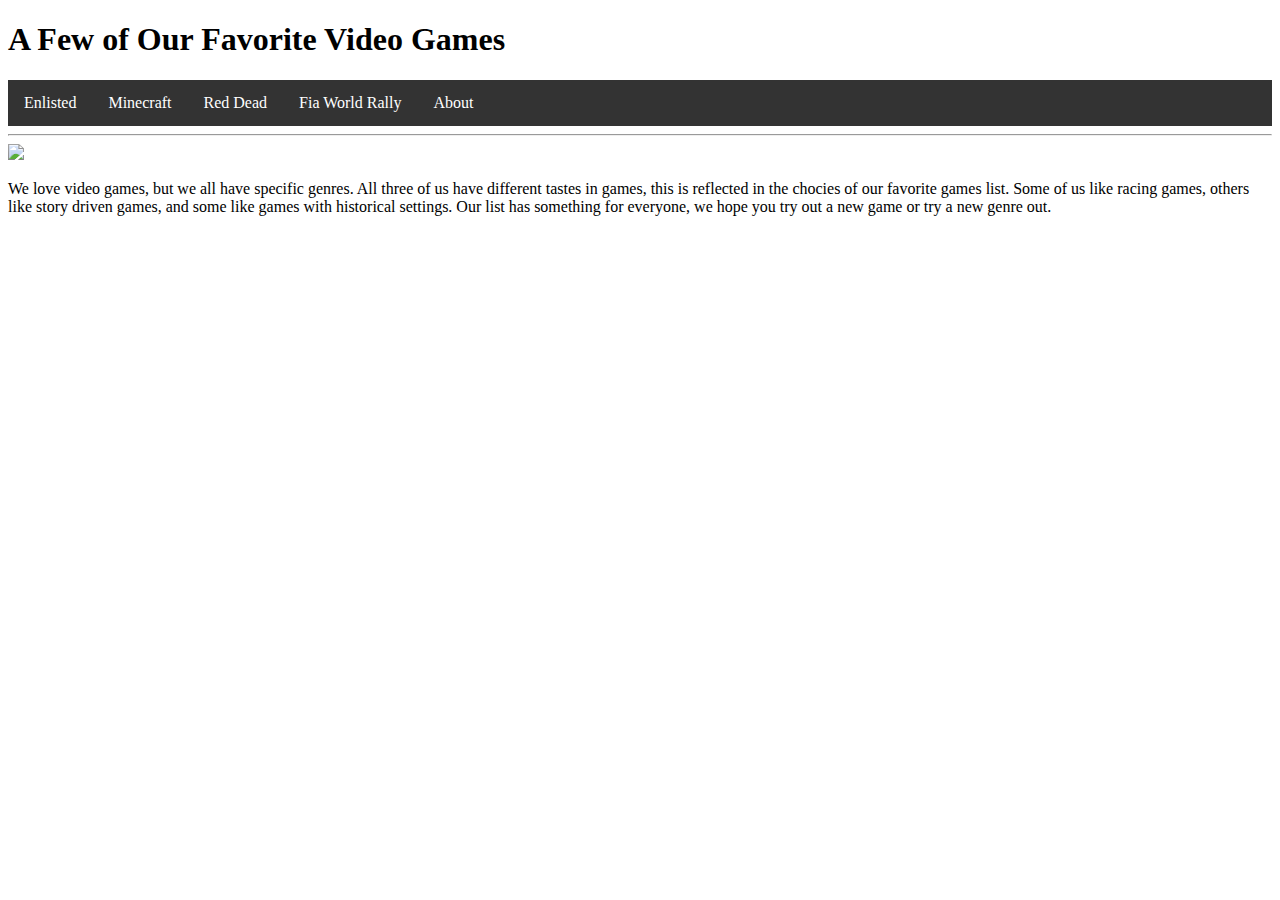
==== Project-for-School - Github - Copy/index.html @ a90cf6d4 "Add files via upload" ====
<!DOCTYPE html>
<head>
  <style>
    ul{list-style-type: none;
      margin:0;
      padding:0;
      overflow: hidden;
      background-color:#333;}
    li{float:left;}
    li a{display: block; color:white; text-align: center; padding: 14px 16px; text-decoration: none;}
    li a:hover:not(.active){background-color: #111;}
    .active {background-color: #04AA6D;}
  </style>
  <link rel="stylesheet" href="style.css">
</head>
<body>
  <h1> A Few of Our Favorite Video Games</h1>
  <ul>
    <li> <a href="Enlisted.html">Enlisted</a></li>
    <li><a href="Minecraft.html">Minecraft</a></li>
    <li><a href="Red_Dead.html">Red Dead</a></li>
    <li><a href="WRC_9.html">Fia World Rally</a></li>
    <li><a href="about_us.html">About</a>
  </ul>
  <hr>
  <img src="videogame.jpeg"width="615">
  <p> We love video games, but we all have specific genres.
    All three of us have different tastes in games, this is reflected
     in the chocies of our favorite games list. Some of us like racing
     games, others like story driven games, and some like games with historical settings.
     Our list has something for everyone, we hope you try out a new game or try a new genre out.</p>
</body>
</html>
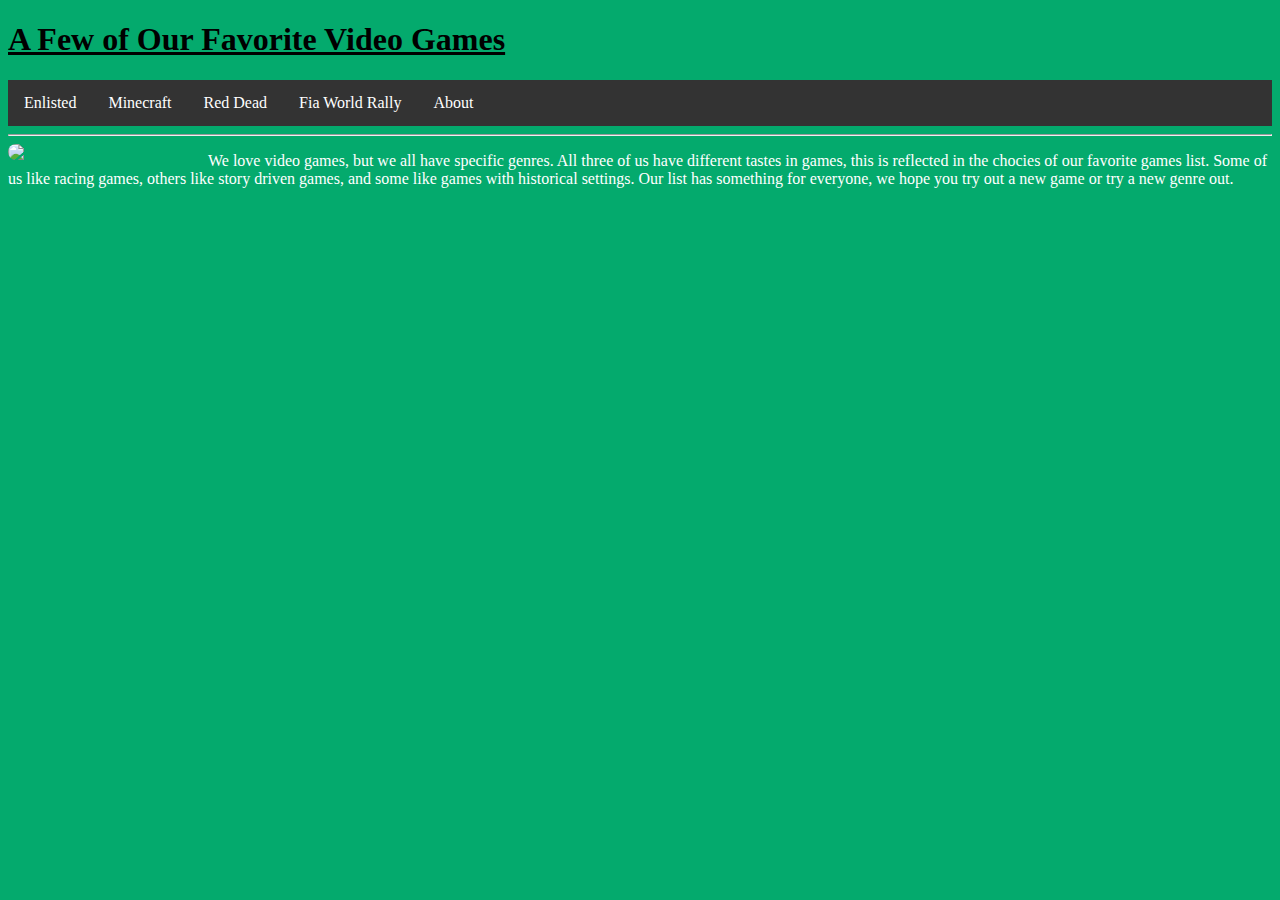
==== commit 9bd4a073: "Update index.html" ====
--- a/Project-for-School - Github - Copy/index.html
+++ b/Project-for-School - Github - Copy/index.html
@@ -1,5 +1,6 @@
 <!DOCTYPE html>
 <head>
+   <link rel="stylesheet" href="style.css">
   <style>
     ul{list-style-type: none;
       margin:0;
--- a/Project-for-School - Github - Copy/style.css
+++ b/Project-for-School - Github - Copy/style.css
@@ -0,0 +1,5 @@
+p {color: white;}
+body{background-color: #04AA6D;}
+h2{text-decoration-line: underline; font-size:30px;color:#111;}
+img{border-radius: 20px;border-color:white; float:left;max-height: 150px;max-width: 200px}
+h1{text-decoration-line: underline}--- a/Project-for-School - Github - Copy/style.css
+++ b/Project-for-School - Github - Copy/style.css
@@ -0,0 +1,5 @@
+p {color: white;}
+body{background-color: #04AA6D;}
+h2{text-decoration-line: underline; font-size:30px;color:#111;}
+img{border-radius: 20px;border-color:white; float:left;max-height: 150px;max-width: 200px}
+h1{text-decoration-line: underline}